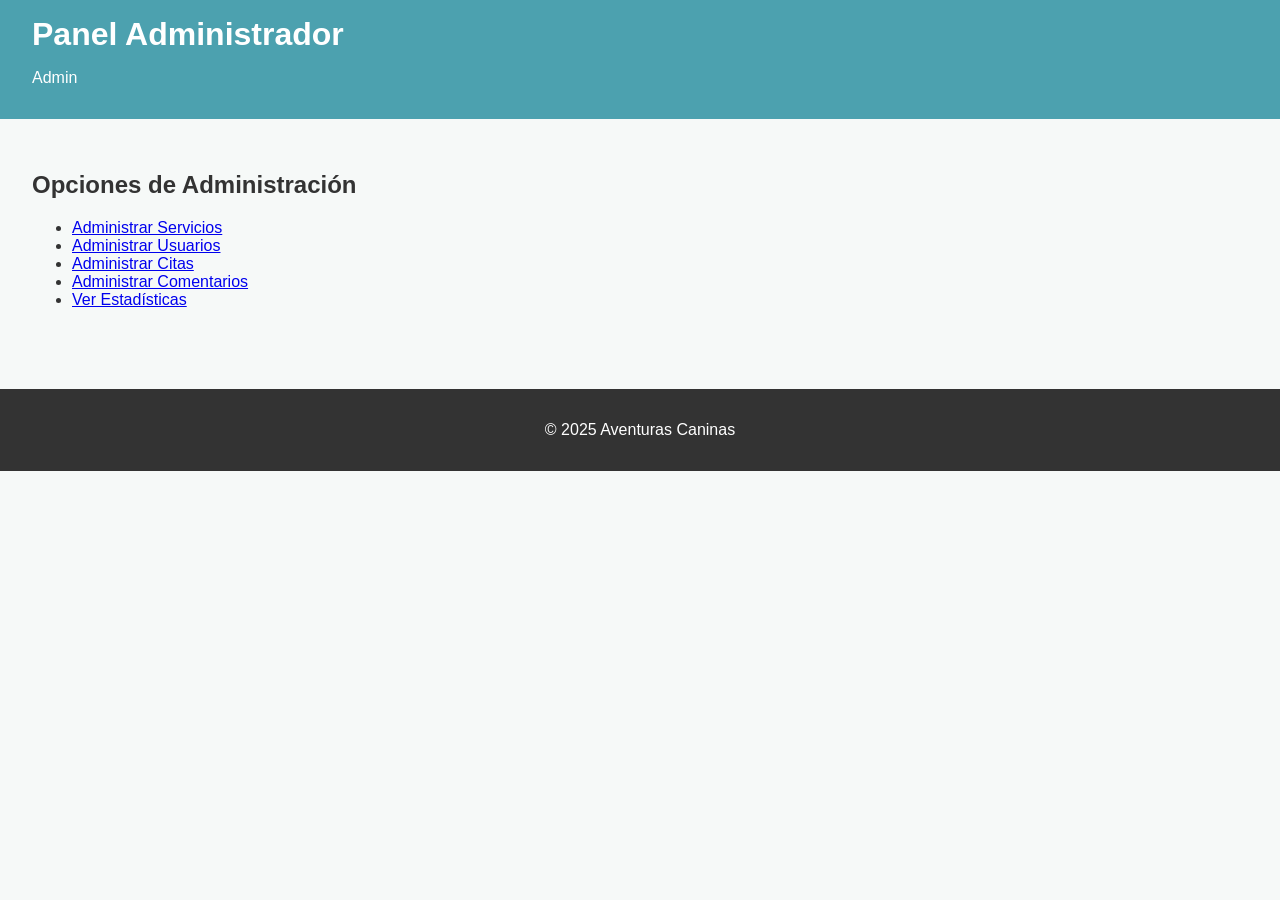
==== admin.html @ 8b840804 "Piloto" ====
<!DOCTYPE html>
<html lang="es">
<head>
  <meta charset="UTF-8"/>
  <meta name="viewport" content="width=device-width, initial-scale=1.0"/>
  <title>Panel Administrador - Aventuras Caninas</title>
  <link rel="stylesheet" href="css/style.css"/>
</head>
<body>
  <header>
    <h1>Panel Administrador</h1>
    <nav>
      <ul>
        <li><a href="admin.html">Admin</a></li>
      </ul>
    </nav>
  </header>

  <main>
    <h2>Opciones de Administración</h2>
    <ul>
      <li><a href="#">Administrar Servicios</a></li>
      <li><a href="#">Administrar Usuarios</a></li>
      <li><a href="#">Administrar Citas</a></li>
      <li><a href="#">Administrar Comentarios</a></li>
      <li><a href="#">Ver Estadísticas</a></li>
    </ul>
  </main>

  <footer>
    <p>&copy; 2025 Aventuras Caninas</p>
  </footer>
</body>
</html>
---- css/style.css ----
body {
  font-family: Arial, sans-serif;
  margin: 0;
  padding: 0;
  background: #f6f9f8;
  color: #333;
}

header {
  background: #4ca1af;
  color: #fff;
  padding: 1rem 2rem;
}

header h1 {
  margin: 0;
}

nav ul {
  list-style: none;
  padding: 0;
  display: flex;
  gap: 1rem;
}

nav ul li a {
  color: #fff;
  text-decoration: none;
}

main {
  padding: 2rem;
}

section {
  margin-bottom: 2rem;
}

section img {
  max-width: 300px;
  display: block;
}

.btn {
  display: inline-block;
  background: #4ca1af;
  color: #fff;
  padding: 0.5rem 1rem;
  text-decoration: none;
  border-radius: 5px;
}

form {
  max-width: 400px;
  background: #fff;
  padding: 1rem;
  border-radius: 5px;
}

form label {
  display: block;
  margin-top: 1rem;
}

form input,
form select {
  width: 100%;
  padding: 0.5rem;
}

form button {
  margin-top: 1rem;
  background: #4ca1af;
  color: #fff;
  border: none;
  padding: 0.5rem 1rem;
  cursor: pointer;
}

footer {
  text-align: center;
  padding: 1rem;
  background: #333;
  color: #fff;
  margin-top: 2rem;
}
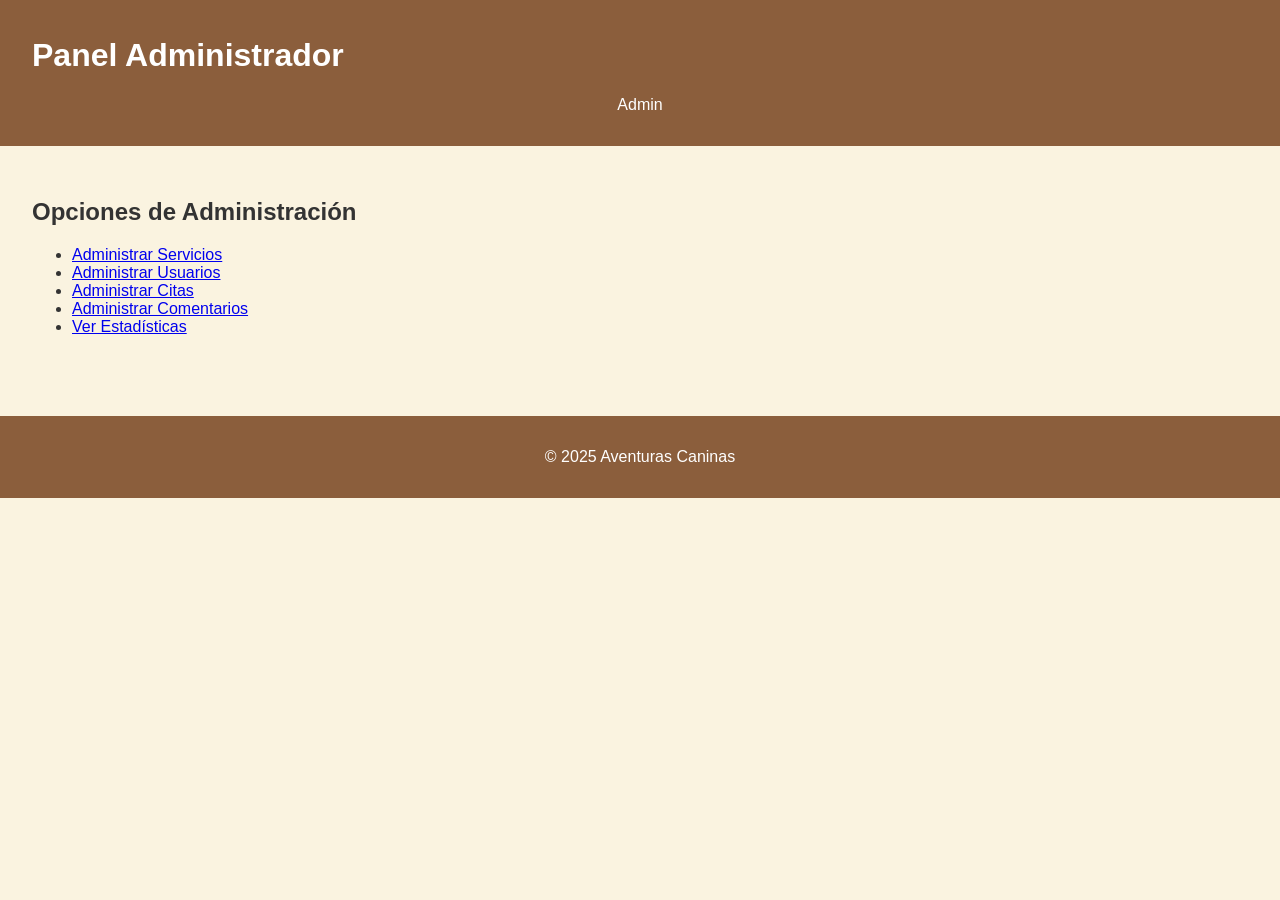
==== commit c21b3c92: "Mejoras" ====
--- a/admin.html
+++ b/admin.html
@@ -30,5 +30,6 @@
   <footer>
     <p>&copy; 2025 Aventuras Caninas</p>
   </footer>
+  <script src="js/main.js"></script>
 </body>
 </html>
--- a/css/style.css
+++ b/css/style.css
@@ -1,86 +1,114 @@
+:root {
+  --color-primary: #8B5E3C; 
+  --color-accent: #A67B5B; 
+  --color-bg: #FAF3E0; 
+  --color-text: #333;
+  --color-btn-hover: #70432A; 
+}
+
 body {
-  font-family: Arial, sans-serif;
   margin: 0;
-  padding: 0;
-  background: #f6f9f8;
-  color: #333;
+  font-family: 'Segoe UI', sans-serif;
+  background: var(--color-bg);
+  color: var(--color-text);
 }
 
 header {
-  background: #4ca1af;
+  background: var(--color-primary);
   color: #fff;
   padding: 1rem 2rem;
-}
-
-header h1 {
-  margin: 0;
+  position: sticky;
+  top: 0;
 }
 
 nav ul {
   list-style: none;
   padding: 0;
   display: flex;
-  gap: 1rem;
+  justify-content: center; /* Centra el menú */
+  gap: 2rem;
 }
 
-nav ul li a {
+nav a {
   color: #fff;
   text-decoration: none;
+  padding: 0.5rem 1rem;
+  border-radius: 20px;
+  transition: background 0.3s, color 0.3s;
+}
+
+nav a:hover {
+  background: rgba(255, 255, 255, 0.2);
+  color: #f0f0f0;
 }
 
 main {
   padding: 2rem;
 }
 
+.btn {
+  display: inline-block;
+  background: var(--color-primary);
+  color: #fff;
+  padding: 0.7rem 1.5rem;
+  border-radius: 30px; /* Bordes redondeados tipo pill */
+  text-decoration: none;
+  font-weight: 600;
+  box-shadow: 0 4px 8px rgba(0,0,0,0.2);
+  transition: background 0.3s, transform 0.2s;
+}
+
+.btn:hover {
+  background: var(--color-btn-hover);
+  transform: translateY(-2px); /* Efecto levantado */
+}
+
+
+form input,
+form select,
+form textarea {
+  width: 100%;
+  padding: 0.5rem;
+  margin-top: 0.3rem;
+  border: 1px solid #ccc;
+  border-radius: 5px;
+}
+
+form button {
+  background: var(--color-primary);
+  border: none;
+  padding: 0.7rem 1.2rem;
+  color: #fff;
+  cursor: pointer;
+  margin-top: 1rem;
+  border-radius: 5px;
+  transition: background 0.3s;
+}
+
+form button:hover {
+  background: var(--color-btn-hover);
+}
+
 section {
+  text-align: center;
   margin-bottom: 2rem;
 }
 
 section img {
-  max-width: 300px;
   display: block;
+  margin: 0 auto 1rem auto; 
+  width: 300px;  
+  height: 300px;
+  object-fit: cover; 
+  border-radius: 10px; 
+  box-shadow: 0 2px 6px rgba(0,0,0,0.2); 
 }
 
-.btn {
-  display: inline-block;
-  background: #4ca1af;
-  color: #fff;
-  padding: 0.5rem 1rem;
-  text-decoration: none;
-  border-radius: 5px;
-}
-
-form {
-  max-width: 400px;
-  background: #fff;
-  padding: 1rem;
-  border-radius: 5px;
-}
-
-form label {
-  display: block;
-  margin-top: 1rem;
-}
-
-form input,
-form select {
-  width: 100%;
-  padding: 0.5rem;
-}
-
-form button {
-  margin-top: 1rem;
-  background: #4ca1af;
-  color: #fff;
-  border: none;
-  padding: 0.5rem 1rem;
-  cursor: pointer;
-}
 
 footer {
+  background: var(--color-primary);
+  color: #fff;
   text-align: center;
   padding: 1rem;
-  background: #333;
-  color: #fff;
   margin-top: 2rem;
 }
